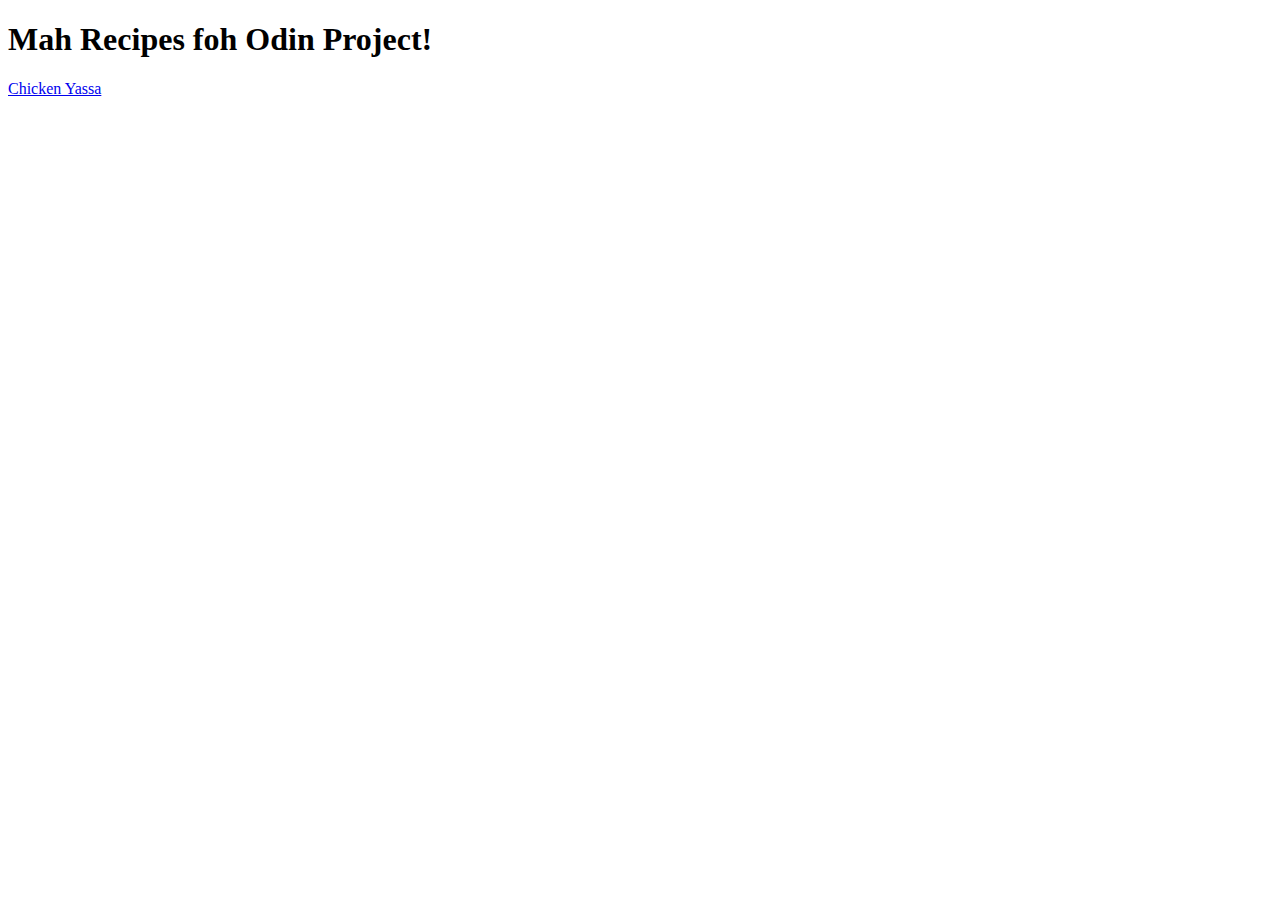
==== index.html @ 14978e38 "add index with a link to first recipe, Chicken Yassa" ====
<!DOCTYPE html>
<html lang="en">
    <head>
        <title>HTML Project 1 - Odin Project</title>
        <meta charset="UTF-8">
    </head>
    <body>
        <h1>Mah Recipes foh Odin Project!</h1>
        <a href="./recipes/chicken-yassa.html">Chicken Yassa</a>
    </body>
</html>
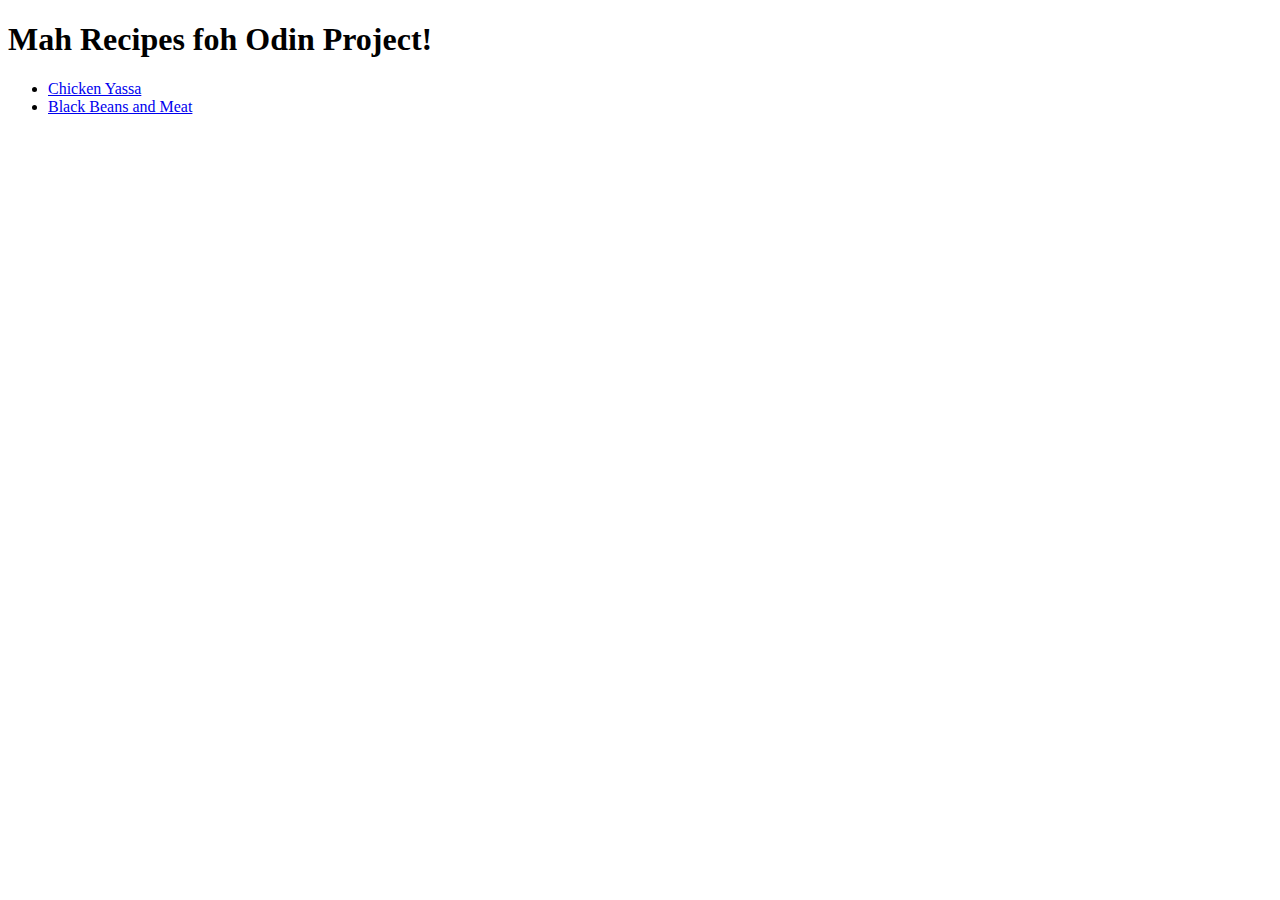
==== commit af5071c5: "Add page for black beans" ====
--- a/index.html
+++ b/index.html
@@ -6,6 +6,9 @@
     </head>
     <body>
         <h1>Mah Recipes foh Odin Project!</h1>
-        <a href="./recipes/chicken-yassa.html">Chicken Yassa</a>
+        <ul> 
+            <li><a href="./recipes/chicken-yassa.html">Chicken Yassa</a></li> 
+            <li><a href="./recipes/black-beans-and-meat.html">Black Beans and Meat</a></li>
+        </ul>
     </body>
 </html>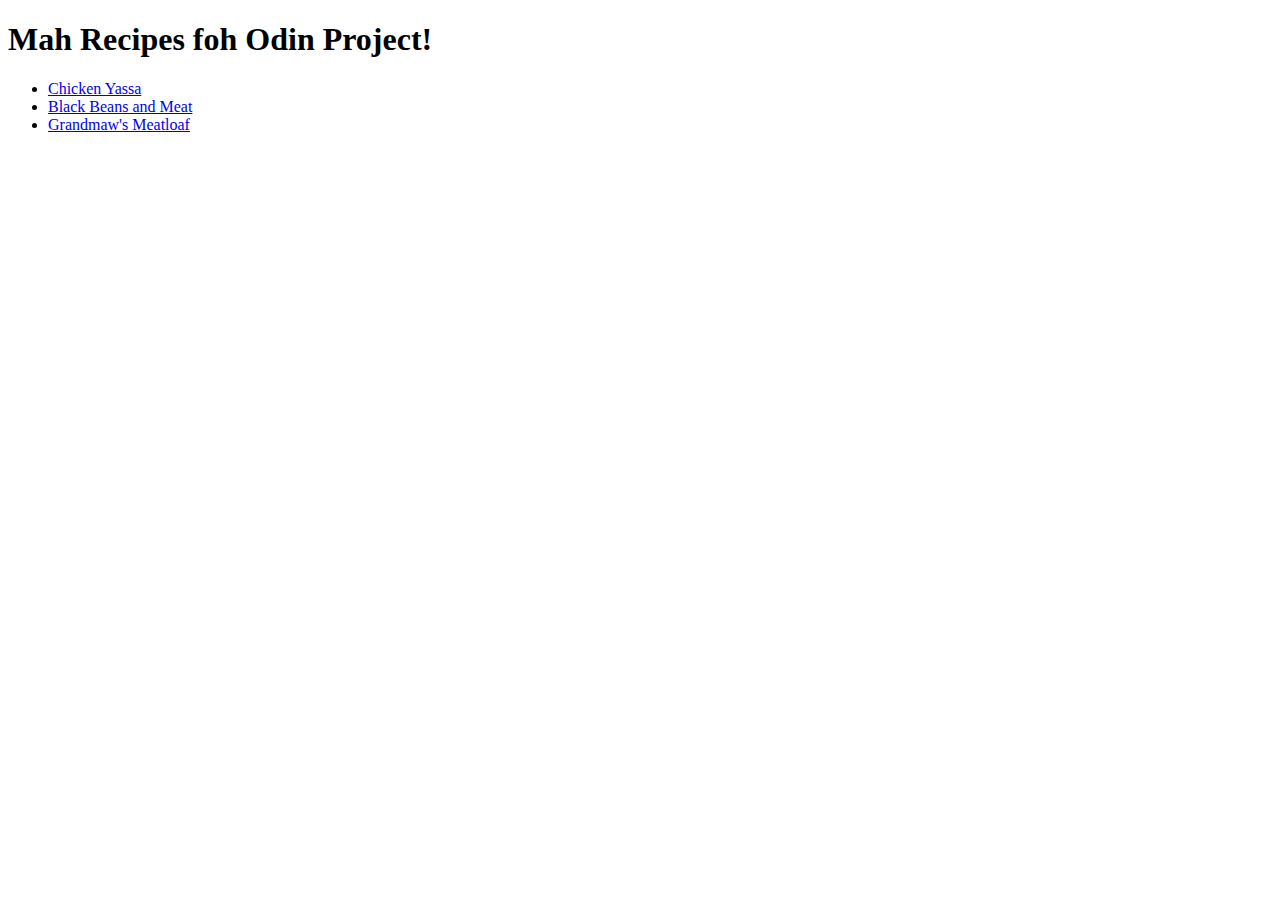
==== commit ea06fcac: "add index.html with Grandmaw's meatloaf" ====
--- a/index.html
+++ b/index.html
@@ -9,6 +9,7 @@
         <ul> 
             <li><a href="./recipes/chicken-yassa.html">Chicken Yassa</a></li> 
             <li><a href="./recipes/black-beans-and-meat.html">Black Beans and Meat</a></li>
+            <li><a href="./recipes/Grandmaws-meatloaf.html">Grandmaw's Meatloaf</a></li>
         </ul>
     </body>
 </html>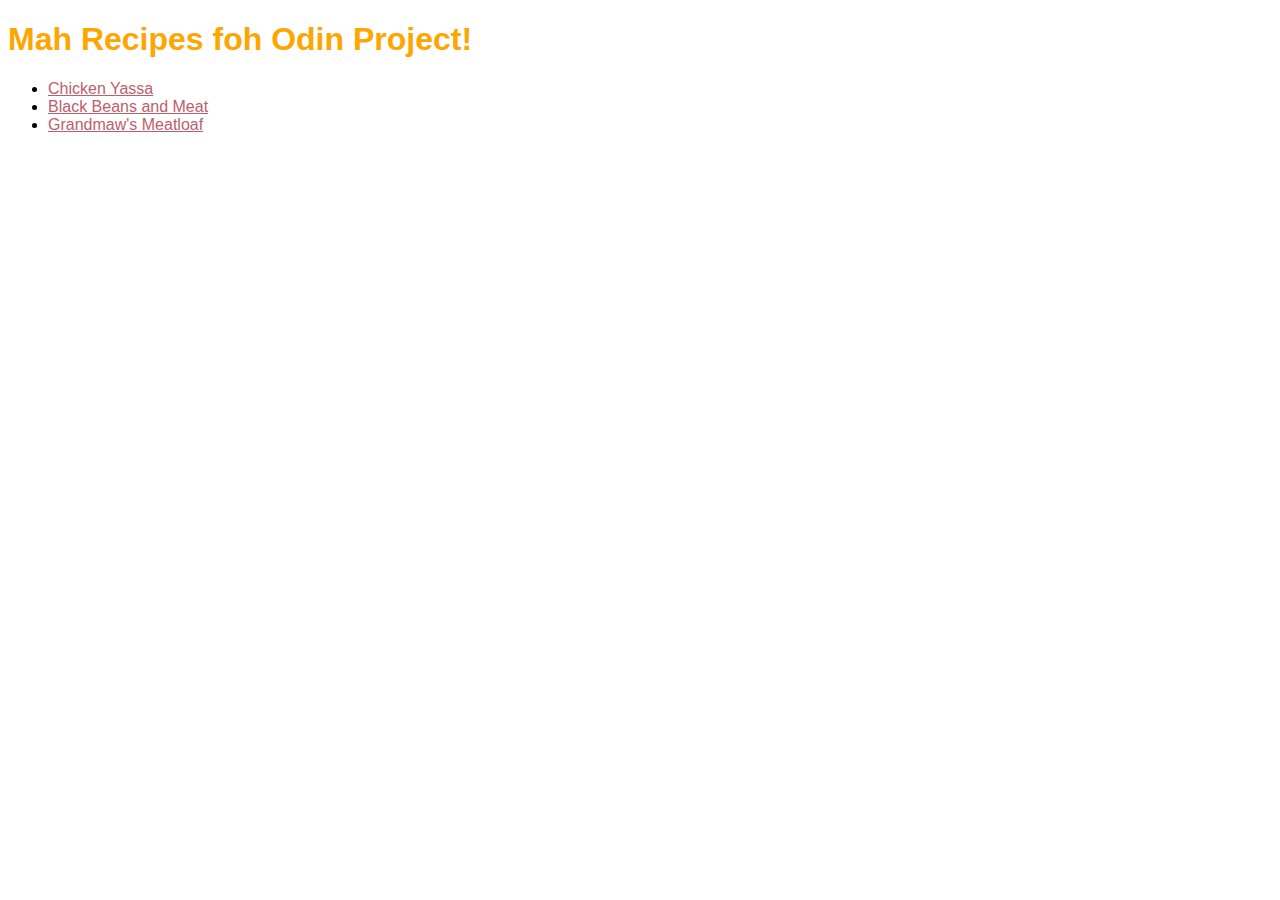
==== commit e87db898: "add colors and fonts to all pages" ====
--- a/index.html
+++ b/index.html
@@ -3,13 +3,14 @@
     <head>
         <title>HTML Project 1 - Odin Project</title>
         <meta charset="UTF-8">
+        <link rel="stylesheet" href="styles.css">
     </head>
     <body>
         <h1>Mah Recipes foh Odin Project!</h1>
         <ul> 
             <li><a href="./recipes/chicken-yassa.html">Chicken Yassa</a></li> 
             <li><a href="./recipes/black-beans-and-meat.html">Black Beans and Meat</a></li>
-            <li><a href="./recipes/Grandmaws-meatloaf.html">Grandmaw's Meatloaf</a></li>
+            <li><a href="./recipes/Grandmaws-Meatloaf.html">Grandmaw's Meatloaf</a></li>            
         </ul>
     </body>
 </html>--- a/styles.css
+++ b/styles.css
@@ -0,0 +1,11 @@
+body {
+    font-family: "Open Sans", sans-serif;
+}
+
+a {
+    color: rgb(189, 94, 110);
+}
+
+h1 {
+    color: orange;
+}